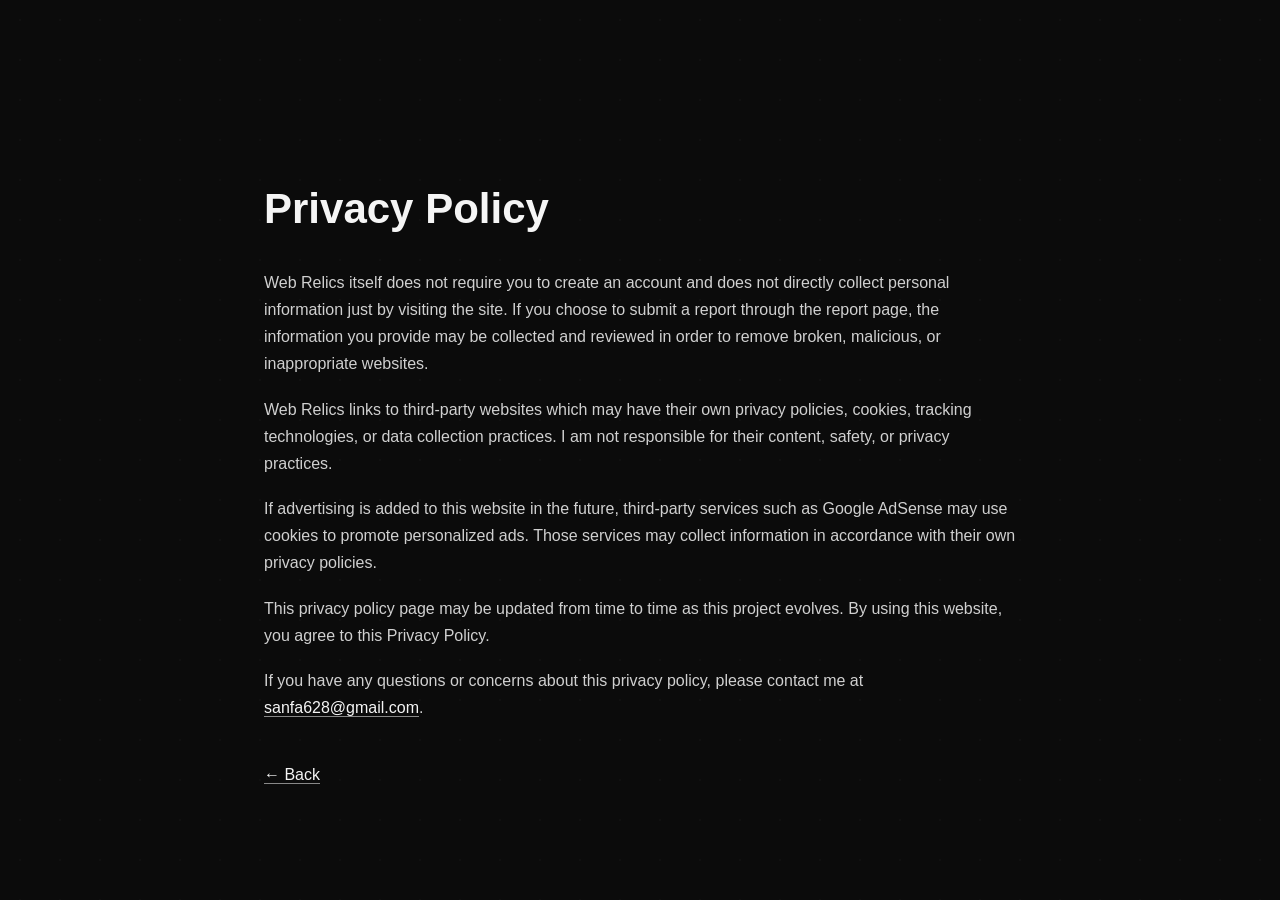
==== privacy.html @ 25d3a6bb "Added privacy.html" ====
<!doctype html>
<html lang="en">
  <head>
    <meta charset="UTF-8" />
    <meta name="viewport" content="width=device-width, initial-scale=1.0" />
    <link rel="icon" type="image/png" href="/favicon.png" />
    <title>Web Relics - Privacy Policy</title>
    <meta name="description" content="Privacy policy for Web Relics." />
    <link rel="stylesheet" href="style.css" />
  </head>

  <body class="legal-body">
    <main class="legal-page">
      <h1>Privacy Policy</h1>

      <p>
        Web Relics itself does not require you to create an account and does not
        directly collect personal information just by visiting the site.
        If you choose to submit a report through the report page, the
        information you provide may be collected and reviewed in order to remove
        broken, malicious, or inappropriate websites.
      </p>

      <p>
        Web Relics links to third-party websites which may have their own
        privacy policies, cookies, tracking technologies, or data collection
        practices. I am not responsible for their content, safety, or privacy practices.
      </p>

      <p>
        If advertising is added to this website in the future, third-party
        services such as Google AdSense may use cookies
        to promote personalized ads. Those services may collect information in
        accordance with their own privacy policies.
      </p>

      <p>
        This privacy policy page may be updated from time to time as this project
        evolves. By using this website, you agree to this Privacy Policy.
      </p>

      <p>
        If you have any questions or concerns about this privacy policy, please
        contact me at
        <a href="mailto:sanfa628@gmail.com">sanfa628@gmail.com</a>.
      </p>

      <p class="back-link">
        <a href="index.html">← Back</a>
      </p>
    </main>
  </body>
</html>
---- style.css ----
@font-face {
  font-family: "Relic-Regular";
  src: url("./Relic-Regular.otf") format("opentype");
}

* {
  box-sizing: border-box;
  margin: 0;
  padding: 0;
}

body {

  font-family: Arial, sans-serif;

  background: #0b0b0b;

  background-image: radial-gradient(#ffffff05 1px, transparent 1px);
  background-size: 40px 40px;

  color: #f5f5f5;

  min-height: 100vh;

  display: flex;

  justify-content: center;

  align-items: flex-start;

  padding-top: 280px;

}

/* layout */

.container {

  text-align: center;

  max-width: 700px;

  padding: 40px;
}

/* title */

.title {

  font-family: "Cinzel", serif;

  font-size: 72px;

  text-align: center;

  line-height: 1.2;
  letter-spacing: 0px;
  margin-bottom: 20px;
}

.title span {
  display: block;
}


.title span:nth-child(2) {

  font-size: 40px;

  letter-spacing: 2px;

}

/* subtitle */

.subtitle {

  color: #b8b8b8;

  margin-bottom: 40px;

  font-size: 18px;
}

/* vintage button */

.relic-btn {

  font-size: 20px;

  padding: 20px 40px;

  background: #e6e6e6;

  color: #111;

  border: 3px solid #111;

  border-radius: 2px;

  cursor: pointer;

  font-weight: bold;

  text-transform: uppercase;

  letter-spacing: 1px;

  transition: all 0.12s ease;

  box-shadow:
    6px 6px 0 #000;
}

/* hover */

.relic-btn:hover {

  transform: translateY(-2px);

  box-shadow:
    8px 8px 0 #000;
}

/* click */

.relic-btn:active {

  transform: translateY(4px);

  box-shadow:
    2px 2px 0 #000;
}

.footer {
  position: fixed;
  bottom: 20px;
  left: 0;
  right: 0;

  display: flex;
  justify-content: center;

  font-size: 14px;
  color: #999;
}

.footer-link {
  color: #999;
  text-decoration: none;
  border-bottom: 1px dotted #777;
}

.footer-link:hover {
  color: #fff;
  border-bottom: 1px solid #fff;
}

.divider {
  margin: 0 0px;
  opacity: 0.6;
}

.footer-credit {
  opacity: 0.7;
}

.legal-page {
  max-width: 800px;
  margin: 0 auto;
  padding: 24px 24px;
  color: #f5f5f5;
  line-height: 1.7;
}

.legal-page h1 {
  margin-bottom: 24px;
  font-size: 42px;
}

.legal-page p {
  margin-bottom: 18px;
  color: #d0d0d0;
}

.legal-page a {
  color: #f5f5f5;
  text-decoration: none;
  border-bottom: 1px solid #888;
}

.legal-page a:hover {
  border-bottom-color: #fff;
}

.signature {
  margin-top: 32px;
  font-style: italic;
  opacity: 0.8;
}

.back-link {
  margin-top: 40px;
}

/* mobile adjustments */

@media (max-width: 600px) {

  .title span {
    display: inline;
  }

  /* add spacing between the words */
  .title span:first-child {
    margin-right: 10px;
  }

  body {
    padding-top: 180px;
  }

  .title {
    font-size: 52px;
  }

  .title span:nth-child(2) {
    font-size: 30px;
  }

  .subtitle {
    font-size: 16px;
  }

  .relic-btn {
    font-size: 20px;
    padding: 16px 28px;
  }

}

body.report-body {
  min-height: 100vh;
  display: flex;
  justify-content: center;
  align-items: center;
  padding-top: 0;
}

.report-body p:first-of-type {
  margin-top: 10px;
}

form {
  display: flex;
  flex-direction: column;
  gap: 12px;
  margin-top: 20px;
}

input, textarea, select {
  padding: 10px;
  background: #111;
  border: 1px solid #333;
  color: #eee;
  font-size: 14px;
}

textarea {
  resize: vertical;
}

.footer-link,
.footer-link:visited {
  color: #999;
}

.report-link {
  margin-top: 36px;
}

.report-link a {
  color: #999;
  text-decoration: none;
  border-bottom: 1px dotted #777;
}

.report-link a:hover {
  color: #fff;
  border-bottom: 1px solid #fff;
}

.legal-body {
  min-height: 100vh;
  display: flex;
  justify-content: center;
  align-items: center;
  padding-top: 80px;
}
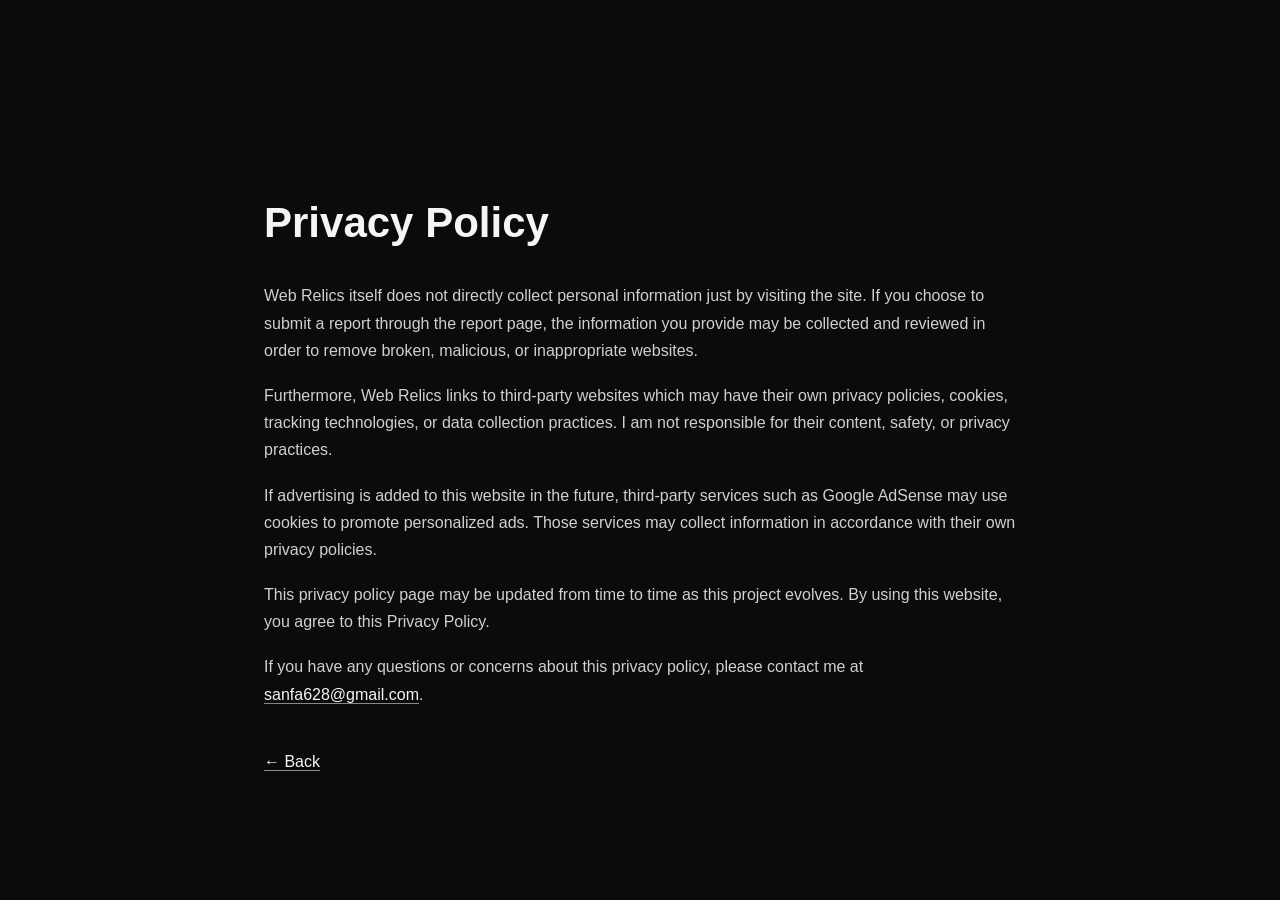
==== commit bf45c9fd: "Added favicon.ico" ====
--- a/privacy.html
+++ b/privacy.html
@@ -14,7 +14,7 @@
       <h1>Privacy Policy</h1>
 
       <p>
-        Web Relics itself does not require you to create an account and does not
+        Web Relics itself does not
         directly collect personal information just by visiting the site.
         If you choose to submit a report through the report page, the
         information you provide may be collected and reviewed in order to remove
@@ -22,7 +22,7 @@
       </p>
 
       <p>
-        Web Relics links to third-party websites which may have their own
+        Furthermore, Web Relics links to third-party websites which may have their own
         privacy policies, cookies, tracking technologies, or data collection
         practices. I am not responsible for their content, safety, or privacy practices.
       </p>
@@ -46,7 +46,7 @@
       </p>
 
       <p class="back-link">
-        <a href="index.html">← Back</a>
+        <a href="index" class="back-btn">← Back</a>
       </p>
     </main>
   </body>
--- a/style.css
+++ b/style.css
@@ -201,6 +201,18 @@
 
 .back-link {
   margin-top: 40px;
+  color: #f5f5f5;
+}
+
+.back-btn {
+  color: white;
+  text-decoration: none;
+  border-bottom: 1px solid rgba(255, 255, 255, 0.4);
+  transition: border-color 0.2s ease;
+}
+
+.back-btn:hover {
+  border-bottom: 1px solid rgba(255, 255, 255, 0.9);
 }
 
 /* mobile adjustments */
@@ -235,6 +247,10 @@
   .relic-btn {
     font-size: 20px;
     padding: 16px 28px;
+  }
+
+  .report-body {
+    padding: 10px;
   }
 
 }
